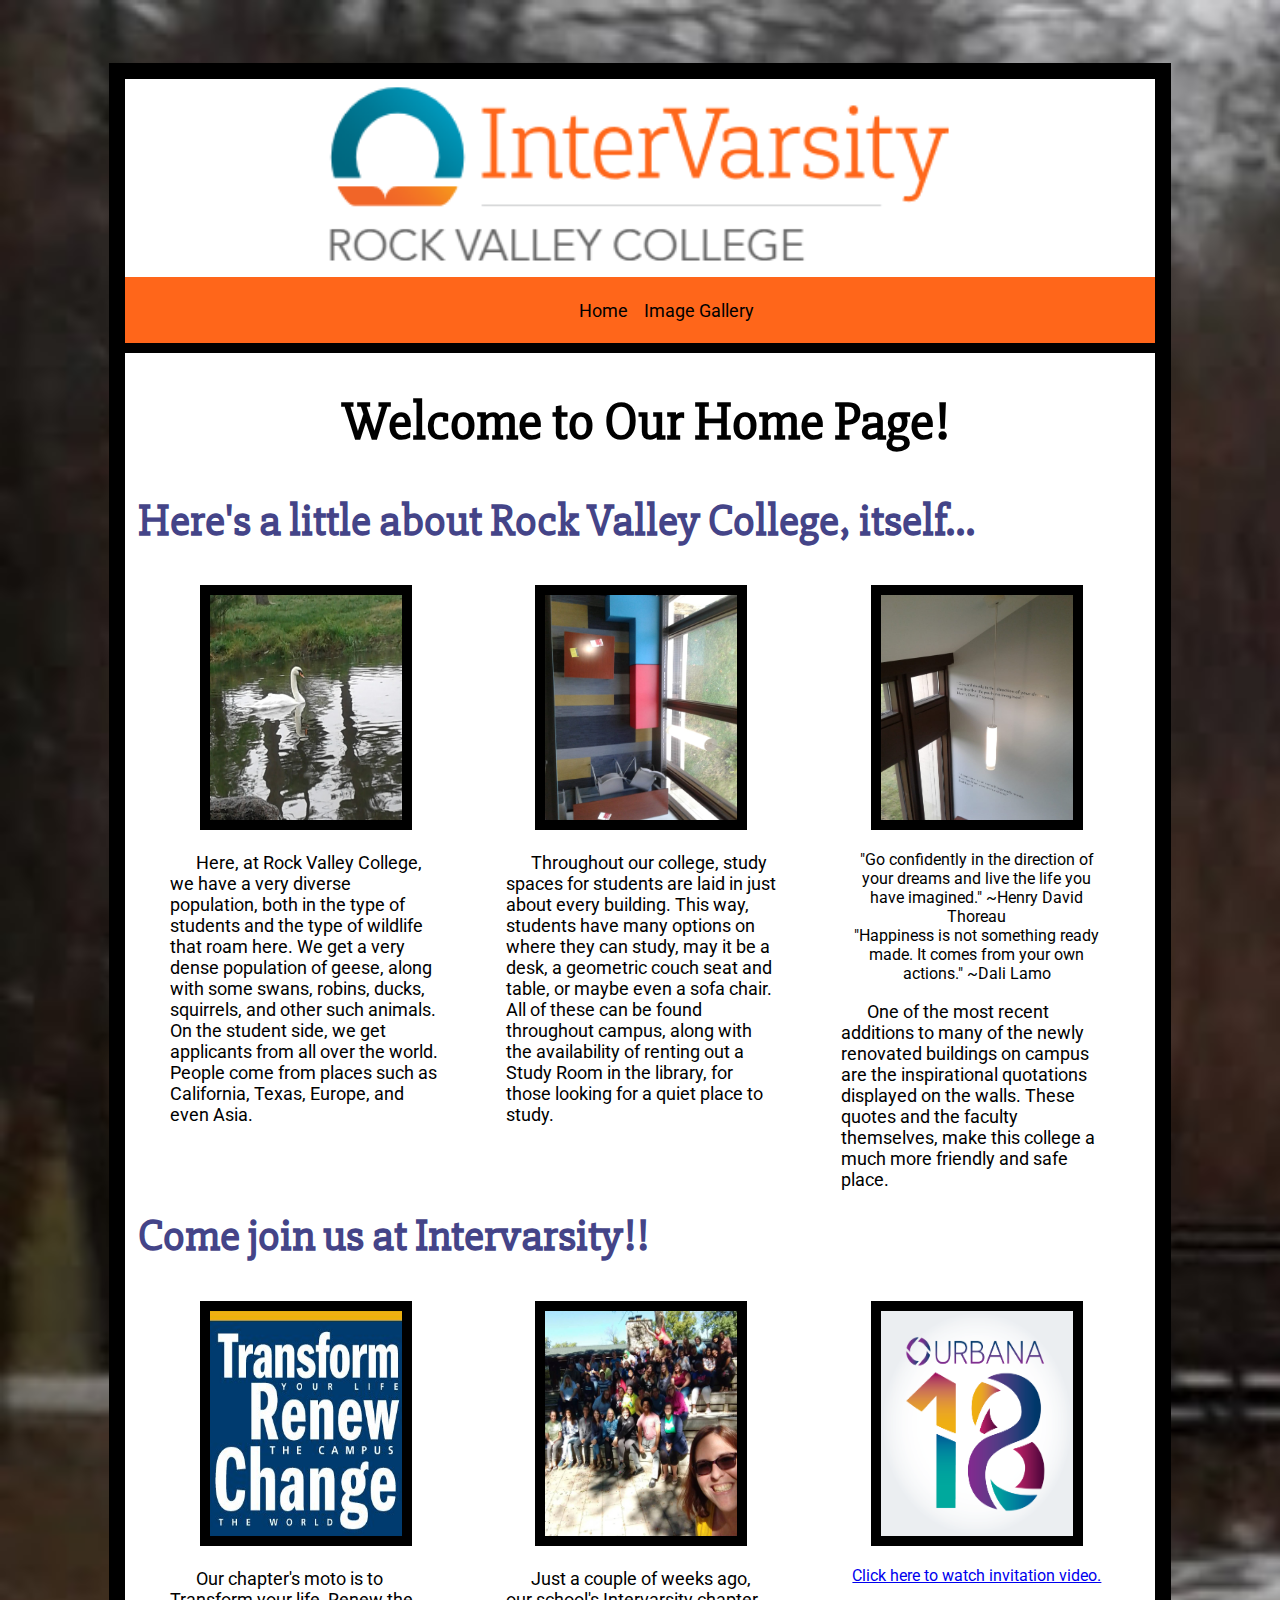
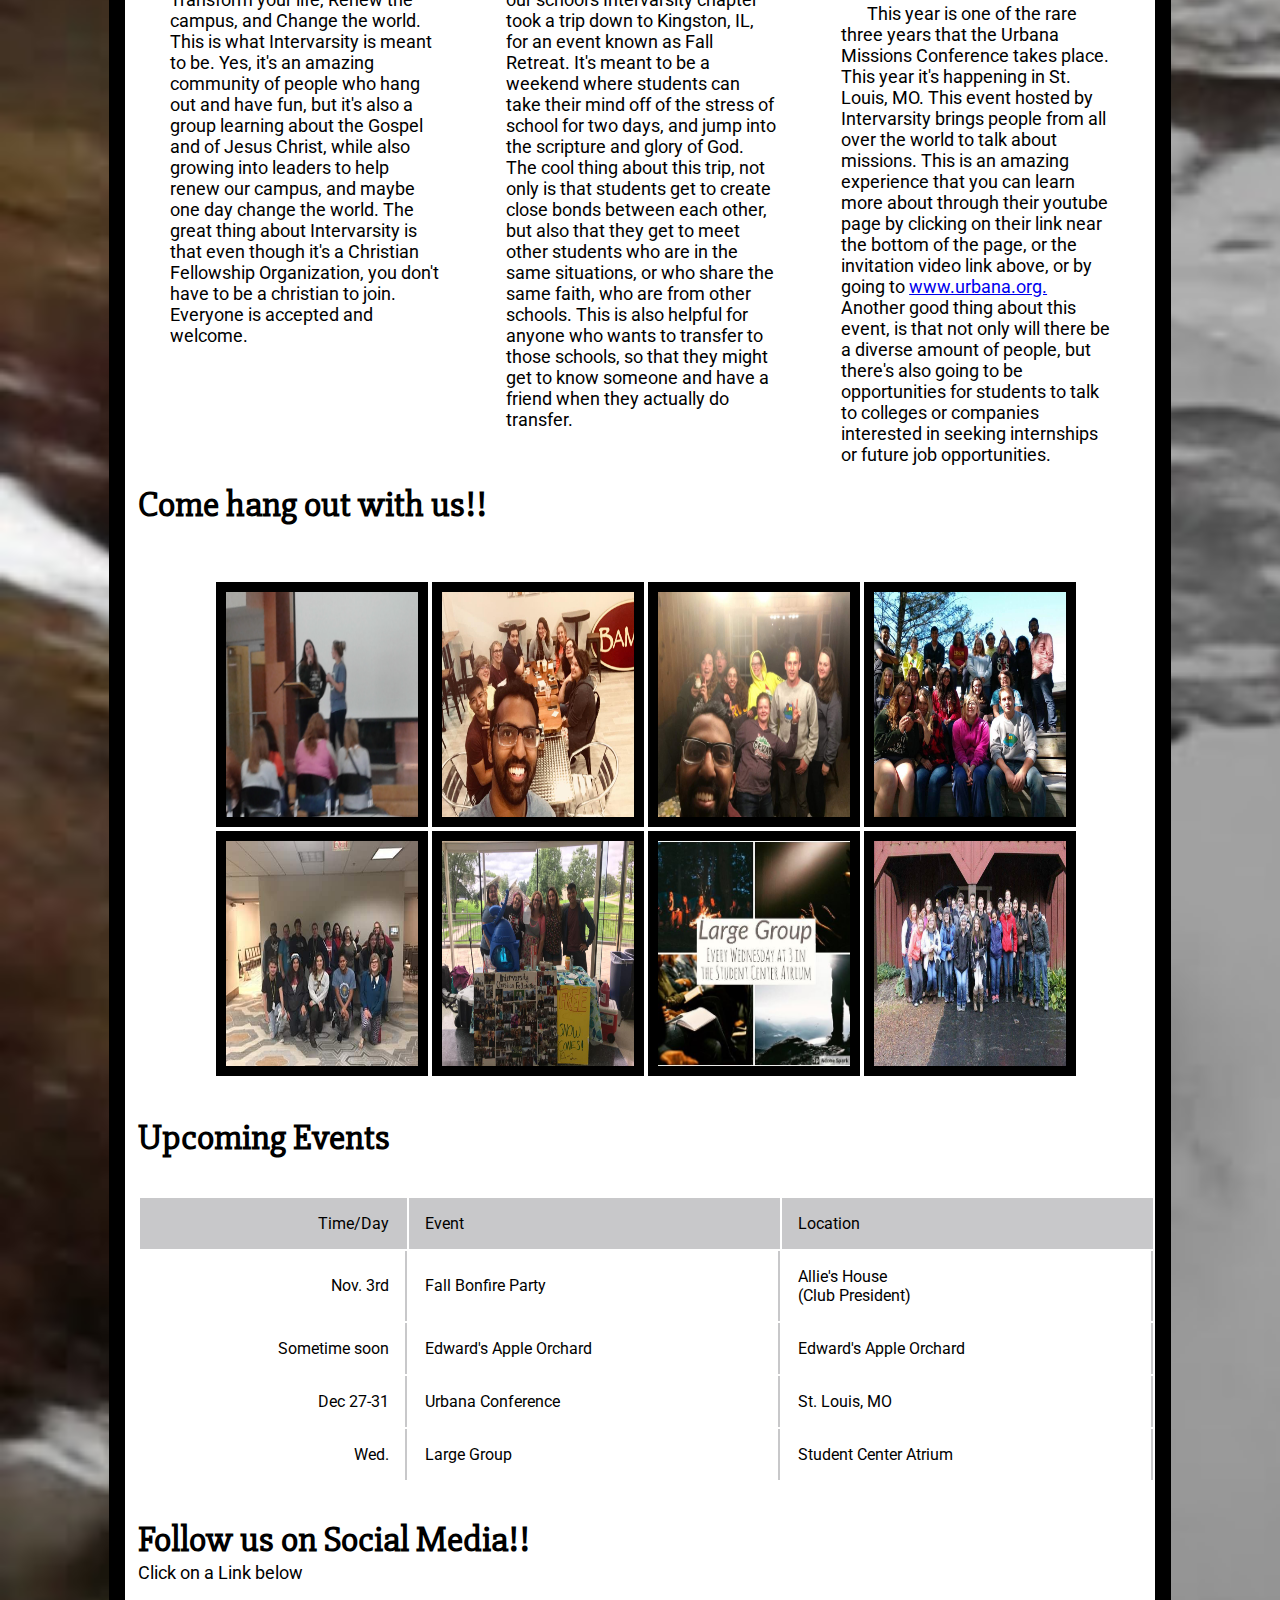
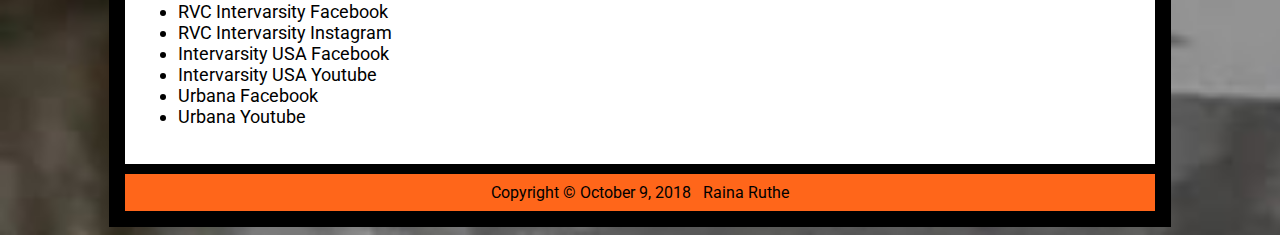
==== index.html @ 3eb0d12f "Final" ====
<!DOCTYPE html>
<html lang="en">
<head>
    <meta name="utf-8">
    <link href="iv.css" rel="stylesheet">
    <link href="https://fonts.googleapis.com/css?family=Roboto|Slabo+27px" rel="stylesheet">
</head>
<body>
<div id="wrapper">
    <header>
    </header> 
    <main>
        <nav>
            <ul>
                <li><a href="index.html">Home</a></li>
                <li><a href="gallery.html">Image Gallery</a></li>
            </ul>
        </nav>
        <nav id="blkln"></nav>
        <div id="content">
            <div class="block1">
<!--Insert Two-Three border images here.-->
                <h1>Welcome to Our Home Page!</h1>
                <h2>Here's a little about Rock Valley College, itself...</h2>
                <div class="column">
                    <img class="image" src="images/iTook/swan.jpg" alt="Swan swimming in pond at Rock Valley">
                    <p>Here, at Rock Valley College, we have a very diverse population, both in the type of students and the type of wildlife that roam here. We get a very dense population of geese, along with some swans, robins, ducks, squirrels, and other such animals. On the student side, we get applicants from all over the world. People come from places such as California, Texas, Europe, and even Asia.</p>
                </div>
                <div class="column"> 
                    <img class="image" src="images/iTook/rvc/lounge1.jpeg" alt="Bird's eye view of one of the study lounges on campus">
                    <p>Throughout our college, study spaces for students are laid in just about every building. This way, students have many options on where they can study, may it be a desk, a geometric couch seat and table, or maybe even a sofa chair. All of these can be found throughout campus, along with the availability of renting out a Study Room in the library, for those looking for a quiet place to study.</p>
                </div>
                <div class="column">
                    <img class="image" src="images/iTook/rvc/quote.jpeg" alt="Inspirational quotes on the wall">
                    <blockquote>"Go confidently in the direction of your dreams and live the life you have imagined." ~Henry David Thoreau<br>"Happiness is not something ready made. It comes from your own actions." ~Dali Lamo<br></blockquote>
                    <p>One of the most recent additions to many of the newly renovated buildings on campus are the inspirational quotations displayed on the walls. These quotes and the faculty themselves, make this college a much more friendly and safe place.</p>
                    
                </div>
            </div><br>
            <div class="block3">
<!--Insert Two-Three border images here.-->
                <h2>Come join us at Intervarsity!!</h2>
                <div class="column">
                    <img class="image" src="images/moto.jpg" alt="Our moto: Transform your life, Renew the campus, Change the world.">
                    <p>Our chapter's moto is to Transform your life, Renew the campus, and Change the world. This is what Intervarsity is meant to be. Yes, it's an amazing community of people who hang out and have fun, but it's also a group learning about the Gospel and of Jesus Christ, while also growing into leaders to help renew our campus, and maybe one day change the world. The great thing about Intervarsity is that even though it's a Christian Fellowship Organization, you don't have to be a christian to join. Everyone is accepted and welcome.</p>
                </div>
                <div class="column"> 
                    <img class="image" src="images/retreatgrp.jpg" alt="Group picture of everyone at Intervarsity Fall Retreat 2018">
                    <p>Just a couple of weeks ago, our school's Intervarsity chapter took a trip down to Kingston, IL, for an event known as Fall Retreat. It's meant to be a weekend where students can take their mind off of the stress of school for two days, and jump into the scripture and glory of God. The cool thing about this trip, not only is that students get to create close bonds between each other, but also that they get to meet other students who are in the same situations, or who share the same faith, who are from other schools. This is also helpful for anyone who wants to transfer to those schools, so that they might get to know someone and have a friend when they actually do transfer.</p>
                </div>
                <div class="column">
                    <img class="image" src="images/urbana.png" alt="Urbana Missions 2018 Logo">
                    <blockquote><a href="https://youtu.be/6O0eaFQ5wKo" alt="Link to this year's Urbana Mission's invitation video">Click here to watch invitation video.</a></blockquote>
                    <p>This year is one of the rare three years that the Urbana Missions Conference takes place. This year it's happening in St. Louis, MO. This event hosted by Intervarsity brings people from all over the world to talk about missions. This is an amazing experience that you can learn more about through their youtube page by clicking on their link near the bottom of the page, or the invitation video link above, or by going to <a href="http://www.urbana.org">www.urbana.org.</a> Another good thing about this event, is that not only will there be a diverse amount of people, but there's also going to be opportunities for students to talk to colleges or companies interested in seeking internships or future job opportunities.</p>
                    
                </div>
            </div><br>
            <div class="block2">
            <h3>Come hang out with us!!</h3><br>
                <div id="gallery">
                    <img class="image" src="images/iTook/talkaa.jpg" alt="IV President, Allie Munrow, and IV Volunteer Staff present announcements for the day's meeting.">
                    <img class="image" src="images/bambu.jpg" alt="IV Leader, Mark, takes group selfie to preserve the moment at Bambu Game Night.">
                    <img class="image" src="images/cedar.jpg" alt="Mark takes group selfie at cedar campus">
                    <img class="image" src="images/retreat18.jpg" alt="Group picture from this year's fall retreat">
                    <img class="image" src="images/conference.jpg" alt="Group picture from last year's Fall Conference">
                    <img class="image" src="images/goodtimes.jpg" alt="Intervarsity giving away free snowcones in the atrium">
                    <img class="image" src="images/insta.JPG" alt="Picture from instagram advertising the weekly meetings">
                    <img class="image" src="images/orchard.jpg" alt="Group picture from last year's orchard trip">
                </div>
                <div>
                    <h3>Upcoming Events</h3>
                    <table>
                        <tr class="title">
                            <td class="time">Time/Day</td>
                            <td>Event</td>
                            <td>Location</td>
                        </tr>
                        <tr>
                            <td class="time">Nov. 3rd</td>
                            <td>Fall Bonfire Party</td>
                            <td>Allie's House<br> (Club President)</td>
                        </tr>
                        <tr>
                            <td class="time">Sometime soon</td>
                            <td>Edward's Apple Orchard</td>
                            <td>Edward's Apple Orchard</td>
                        </tr>
                        <tr>
                            <td class="time">Dec 27-31</td>
                            <td>Urbana Conference</td>
                            <td>St. Louis, MO</td>
                        </tr>
                        <tr>
                            <td class="time">Wed.</td>
                            <td>Large Group</td>
                            <td>Student Center Atrium</td>
                        </tr>
                    </table>
                </div>
                <div class="block4">
                    <h3 class="nobottom">Follow us on Social Media!!</h3>
                    <p class="nomargin">Click on a Link below</p>
                    <ul>
                        <li><a href="https://www.facebook.com/groups/227776657274559/" alt="Link to Rock Valley College Intervarsity's Facebook Page">RVC Intervarsity Facebook</a></li>
                        <li><a href="https://www.instagram.com/rvc_intervarsity/" alt="Link to Rock Valley College Intervarsity's Instagram Page">RVC Intervarsity Instagram</a></li>
                        <li><a href="https://www.facebook.com/intervarsityusa/" alt="Link to Intervarsity USA's Facebook Page">Intervarsity USA Facebook</a></li>
                        <li><a href="https://www.youtube.com/user/InterVarsityUSA" alt="Link to Intervarsity USA's Youtube Channel">Intervarsity USA Youtube</a></li>
                        <li><a href="https://www.facebook.com/UrbanaMissions/" alt="Link to Urbana Mission's Facebook Page">Urbana Facebook</a></li>
                        <li><a href="https://www.youtube.com/user/Urbanamissions" alt="Link to Urbana Mission's Youtube Channel">Urbana Youtube</a></li>
                    </ul>
                </div><br>
            </div>
        </div>
    </main>
    <nav id="blkln"></nav>
    <footer>
        Copyright &copy; October 9, 2018 &nbsp; Raina Ruthe
    </footer>
</div>
</body>
</html>
---- iv.css ----
/*    font-family: 'Slabo 27px', serif;
  font-family: 'Roboto', sans-serif;
*/
#wrapper { margin-left: 8%; 
        margin-right: 8%;
        margin-top: 5%;
        background-color: #fff;
    border: solid 16px black;
}
body { background-image: url(images/iTook/winter.jpg);
/*           background-repeat: no-repeat;*/
       background-size: cover;
       font-family: 'Roboto', sans-serif; 
}
header { text-align: center;
         background-image: url(images/intervarsity-logos/InterVarsity%20Horizontal%20Logo_full.png);
        background-repeat: no-repeat;
        background-size: contain;
        height: 20vh;
        background-color: #fff;
        background-position: center;
        padding-bottom: 1vh; padding-top: 1vh;

}
#blkln { background-color: black; height: 1px}
#content { padding-left: 1vw;
}

h1, h2, h3 { font-family: 'Slabo 27px', serif;
}
h1 {font-size: 6vh; text-align: center;
/*        color: #046b84;
    */
}
h2 { font-size: 5vh;
    color: #448;
}
h3 { font-size: 4vh; }
h4 { font-size: 2.3vh;}
p, li, ul { font-size: 2vh;}
nav { font-size: 2.5vh; padding-top: .5vh; padding-bottom: .5vh;
}
nav li { display: inline; padding-left: 1vw;}
nav ul { list-style-type: none;
}
nav a { text-decoration: none; color: black;}
nav a:hover { color: white;}
nav, footer { background-color: #ff661a;
              text-align: center;
}
footer { padding-top: 1vh; padding-bottom: 1vh;}
.column { width: 33%;
        float: left;
/*            padding: 1;*/
        text-align: center;
}
blockquote { font-size: 1.8vh;
}
#event {margin-top: 5em;}
float: left;
ul li { list-style-type: circle;
}
ul li a { text-decoration: none; color: black;}
ul li a:hover { color: white;}
.column p { text-align: left;
        padding-left: 2.5vw;
        padding-right: 2.5vw;
        text-indent: 2vw;
}
#gallery { text-align: center;}
/*    #space { height: 30vh;}*/
.nobottom { margin-bottom: 0; }

.image { border: solid 10px black;
        height: 25vh; width: 15vw;
}
.nomargin {margin: 0;}
img { height: 300; width: 400;}
/*.gallery img {*/
table { width: 100%;}
table tr{ border: solid 3px purple;
}
table .title { background-color: #c8c8ca;}
table td { border-right: solid 2px #c8c8ca; padding: 1em;}
.time { text-align: right;
    }
/*Gallery*/
    .gallery ul {list-style-type: none;
        width: 300px; 
    }
    .gallery li { display: inline; 
         float: left;
         padding: 5px; 
    }
    .gallery img { border-style: none;
    }
    .gallery a { text-decoration: none;
                 font-style: italic;  
                 color: #eaeaea;
    }
    .gallery span { position: absolute;
                    right: 10px;
                    opacity: 0;
                    color: black;
    }
    .gallery a:hover span {     
                position: absolute;
                top: 65vh;
    /*            bottom: 1vh;*/
                left: 20vh; 
                text-align: center; 
                opacity: 1;
                right: -100px;
    }
    .gallery p { padding-top: 60vh;}
@media only screen and (max-width: 64em) {
/*    Gallery*/
    .gallery { width: 40%;}
    .gallery a:hover span {display: block; opacity: 0;}
    .gallery {width: 100%;}
    #galllery { width: 40%;}
}
@media only screen and (max-width:37.5em) {
}
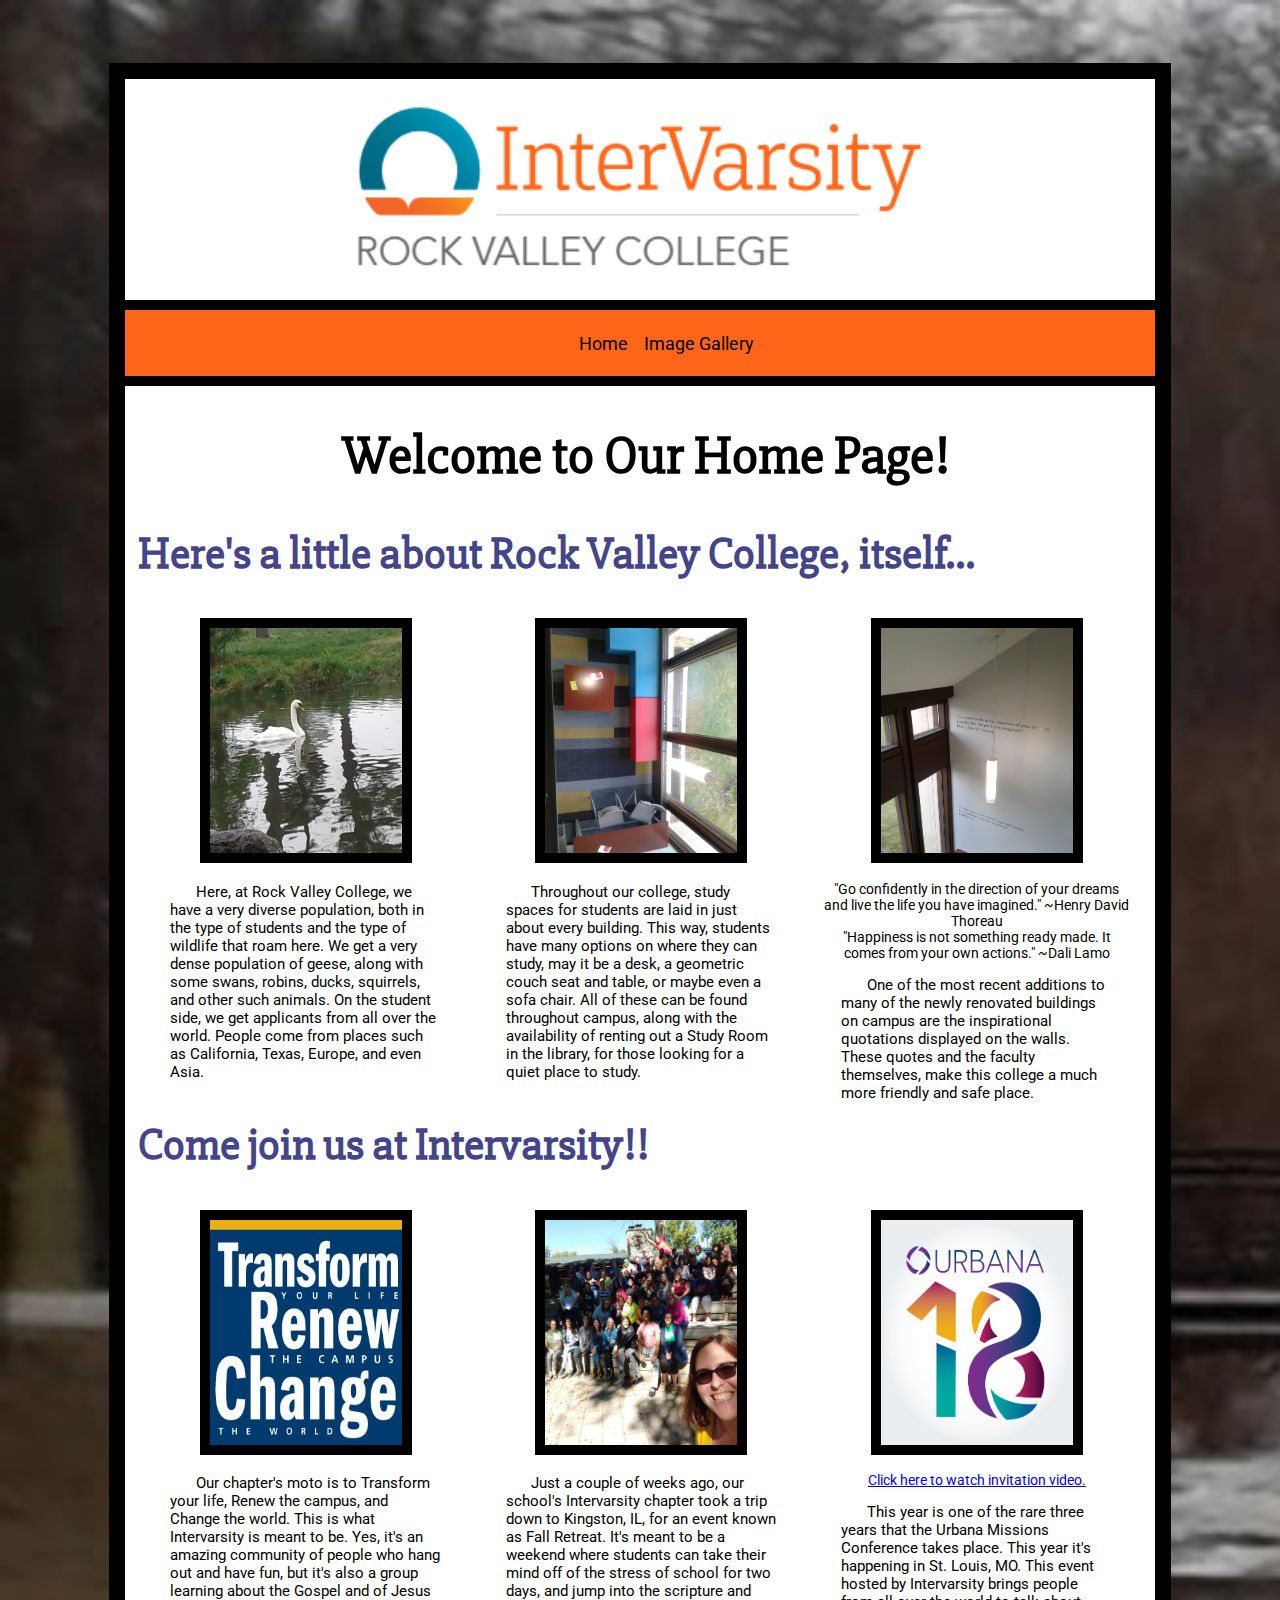
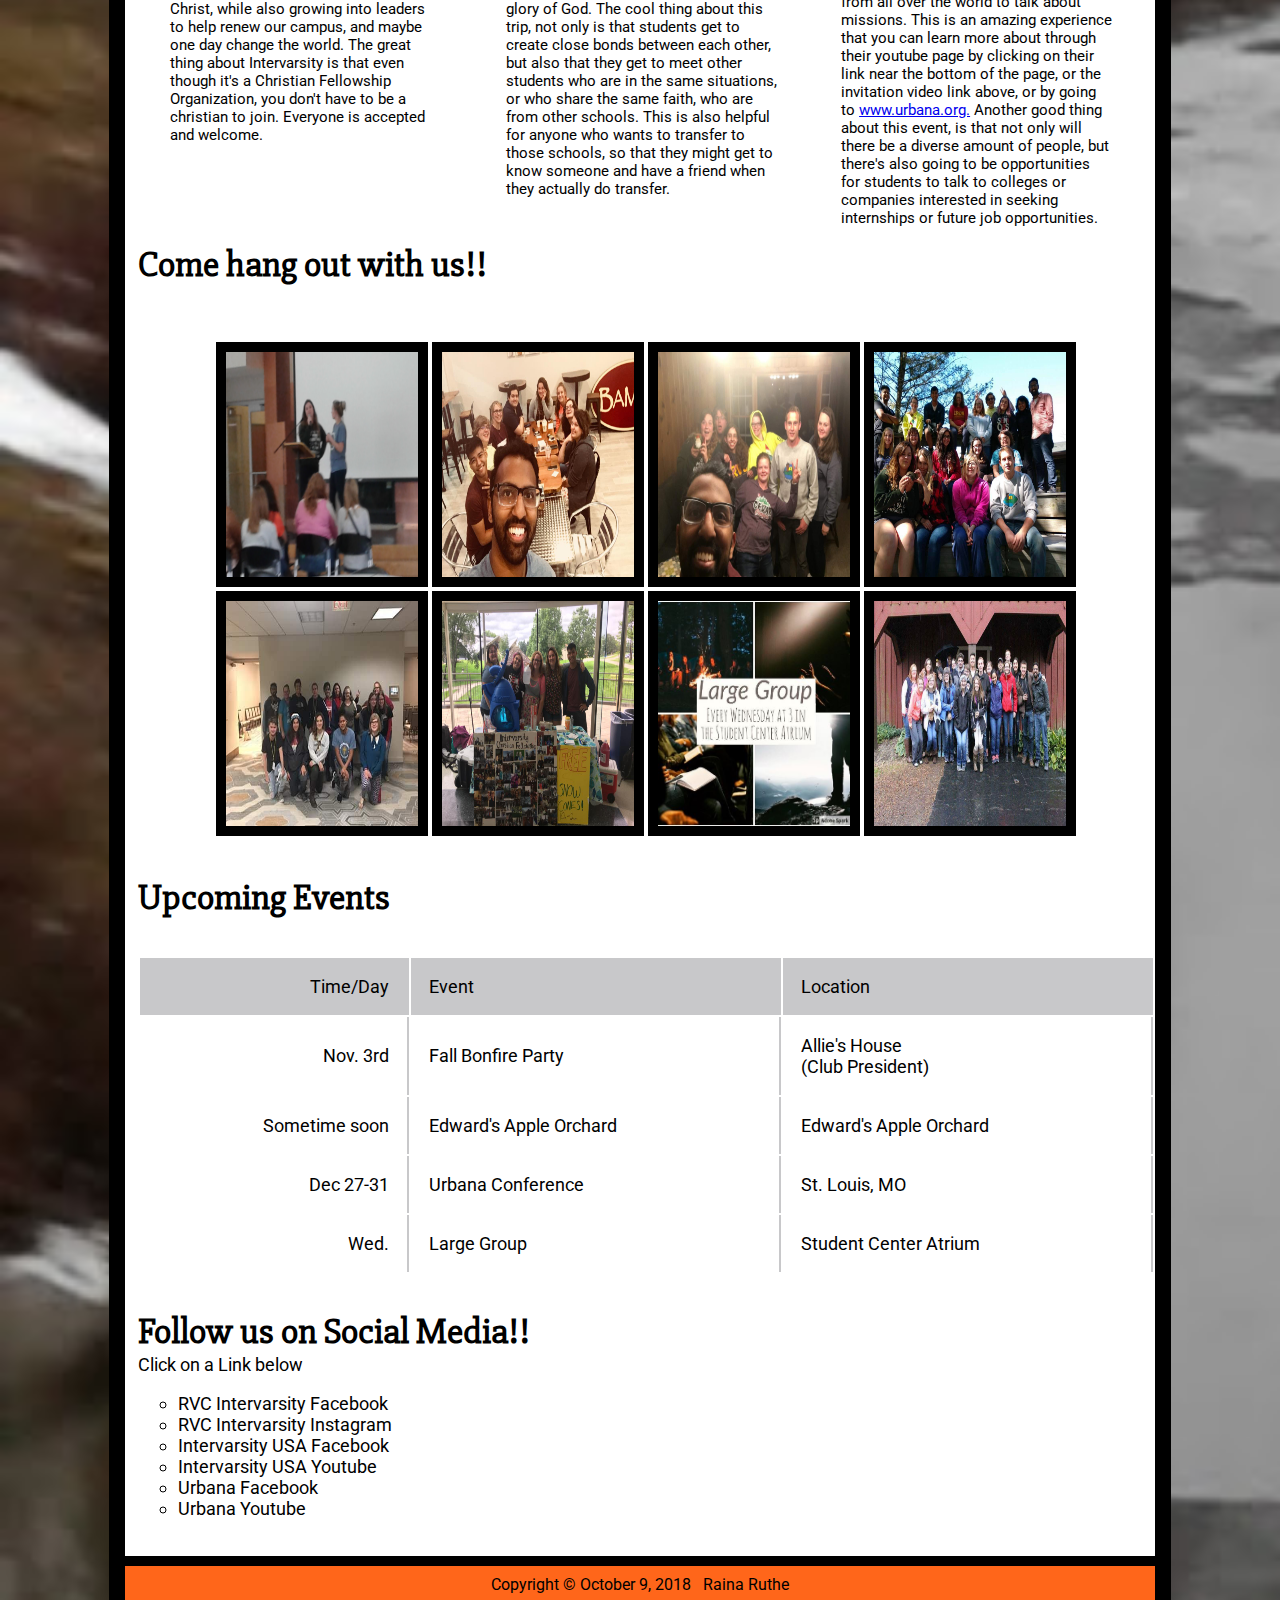
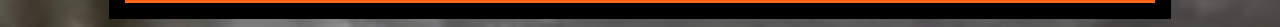
==== commit 8a35cd81: "New Files" ====
--- a/index.html
+++ b/index.html
@@ -10,6 +10,7 @@
     <header>
     </header> 
     <main>
+        <nav id="blkln"></nav>
         <nav>
             <ul>
                 <li><a href="index.html">Home</a></li>
--- a/iv.css
+++ b/iv.css
@@ -10,6 +10,7 @@
 body { background-image: url(images/iTook/winter.jpg);
 /*           background-repeat: no-repeat;*/
        background-size: cover;
+        background-position: fixed;
        font-family: 'Roboto', sans-serif; 
 }
 header { text-align: center;
@@ -19,7 +20,7 @@
         height: 20vh;
         background-color: #fff;
         background-position: center;
-        padding-bottom: 1vh; padding-top: 1vh;
+        margin-bottom: 2%; margin-top: 2%;
 
 }
 #blkln { background-color: black; height: 1px}
@@ -29,15 +30,13 @@
 h1, h2, h3 { font-family: 'Slabo 27px', serif;
 }
 h1 {font-size: 6vh; text-align: center;
-/*        color: #046b84;
-    */
 }
 h2 { font-size: 5vh;
     color: #448;
 }
 h3 { font-size: 4vh; }
 h4 { font-size: 2.3vh;}
-p, li, ul { font-size: 2vh;}
+table, p, li, ul { font-size: 2vh;}
 nav { font-size: 2.5vh; padding-top: .5vh; padding-bottom: .5vh;
 }
 nav li { display: inline; padding-left: 1vw;}
@@ -56,8 +55,8 @@
 }
 blockquote { font-size: 1.8vh;
 }
-#event {margin-top: 5em;}
-float: left;
+#event {margin-top: 5em;
+}
 ul li { list-style-type: circle;
 }
 ul li a { text-decoration: none; color: black;}
@@ -115,10 +114,41 @@
     .gallery p { padding-top: 60vh;}
 @media only screen and (max-width: 64em) {
 /*    Gallery*/
-    .gallery { width: 40%;}
-    .gallery a:hover span {display: block; opacity: 0;}
-    .gallery {width: 100%;}
-    #galllery { width: 40%;}
+    .gallery li { float: none;
+    }
+    .gallery ul { width: 100%;
+    }
+/*    .gallery {width:40%;}*/
+    .gallery a:hover span {display: block; opacity: 0;
+    }
+    .gallery {width: 100%;
+    }
+    .gallery img { width: 40%; height: 30vh;
+    }
+/*    Gallery Index*/
+    #gallery img { width: 40%;
+    }
+    #gallery {width: 100%;
+    }
+/*    Index*/
+    li a:hover {display:block;}
+    nav a:hover {display:block;}
+    nav li {display: block; padding-left: 0;}
+    nav ul {padding: 0; margin-bottom: -1vh; margin-top: -.1vh}
+    main nav li {border-bottom: solid .5vh; padding: 1vh;}
 }
 @media only screen and (max-width:37.5em) {
+/*    Gallery*/
+    .gallery img {width:80%;
+    }
+    .gallery li{float: none;
+    }
+    #gallery img { width: 80%; height: 60vh;border: solid 2vh;}
+/*    .column { float: none;*/
+    }
+/*    .column {float: none;}*/
+    .column p { font-size: 1.7vh;}
+    blockquote { font-size: 1.5vh; margin-left: 1vw; margin-right: 1vw;
+    }
+.column {display:block;}
 }